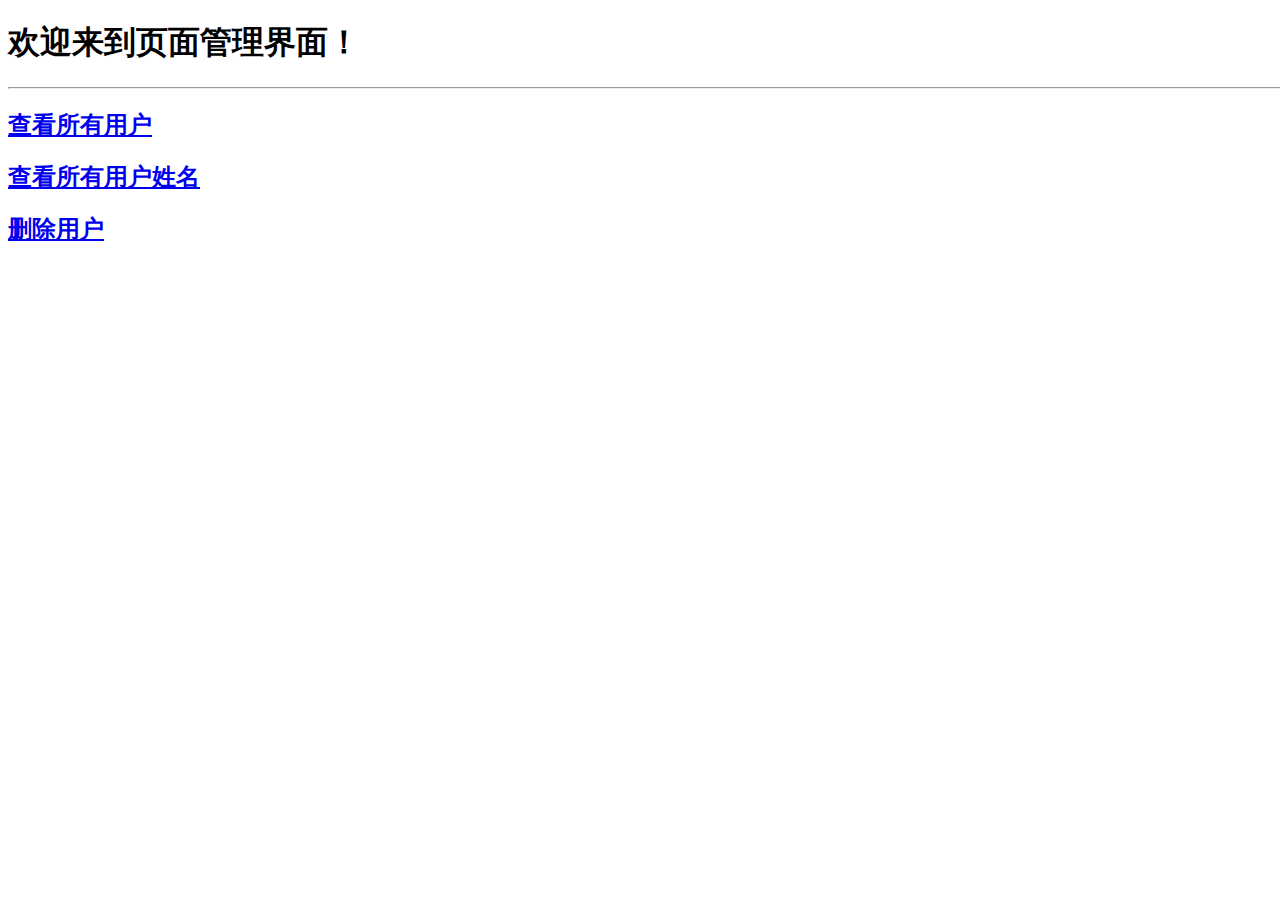
==== target/classes/templates/userManagement.html @ e1e9ee03 "测试上传" ====
<!DOCTYPE html>
<html lang="en">
<head>
    <meta charset="UTF-8">
    <title>用户管理</title>
</head>
<body style="background: url(/images/ee649b6dffd0d1eb103f174721d4ddcf.jpg);width: 100%;height: 100%;background-repeat:no-repeat;">
<h1>欢迎来到页面管理界面！</h1>
<hr>
<h2><a href="/user/queryAllUser">查看所有用户</a> </h2>
<h2><a href="/user/queryUser_name">查看所有用户姓名</a> </h2>
<h2><a href="/user/delete_id">删除用户</a> </h2>

</body>
</html>
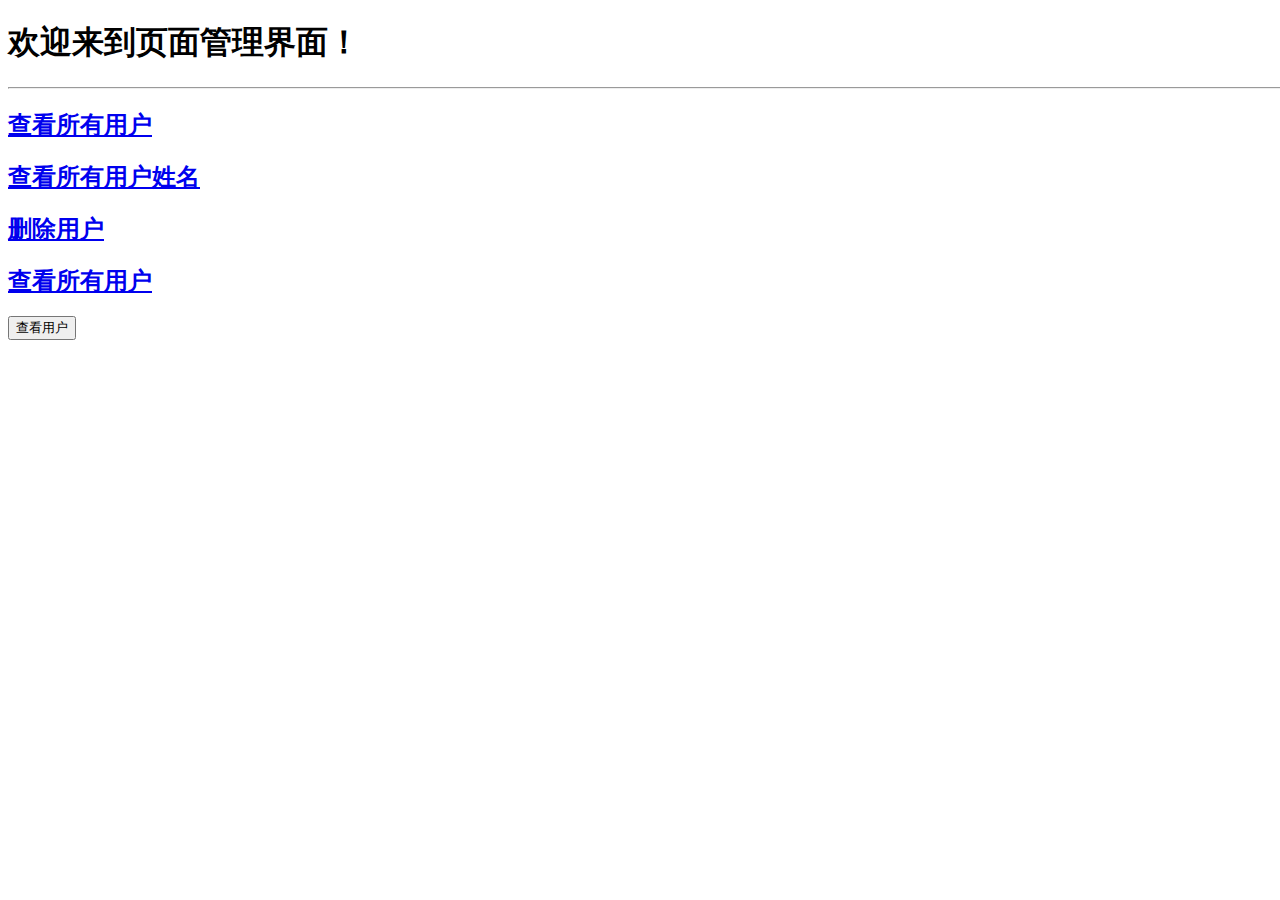
==== commit a3c26095: "增加了前端的一些东西" ====
--- a/target/classes/templates/userManagement.html
+++ b/target/classes/templates/userManagement.html
@@ -10,6 +10,17 @@
 <h2><a href="/user/queryAllUser">查看所有用户</a> </h2>
 <h2><a href="/user/queryUser_name">查看所有用户姓名</a> </h2>
 <h2><a href="/user/delete_id">删除用户</a> </h2>
+<h2><a href="/user/select">查看所有用户</a> </h2>
+
+<button class="btn btn-primary" type="button" onclick="selectAll()">查看用户</button>
+
+<script>
+
+    function selectAll() {
+            window.location.href = '/user/select'
+        }
+
+</script>
 
 </body>
 </html>